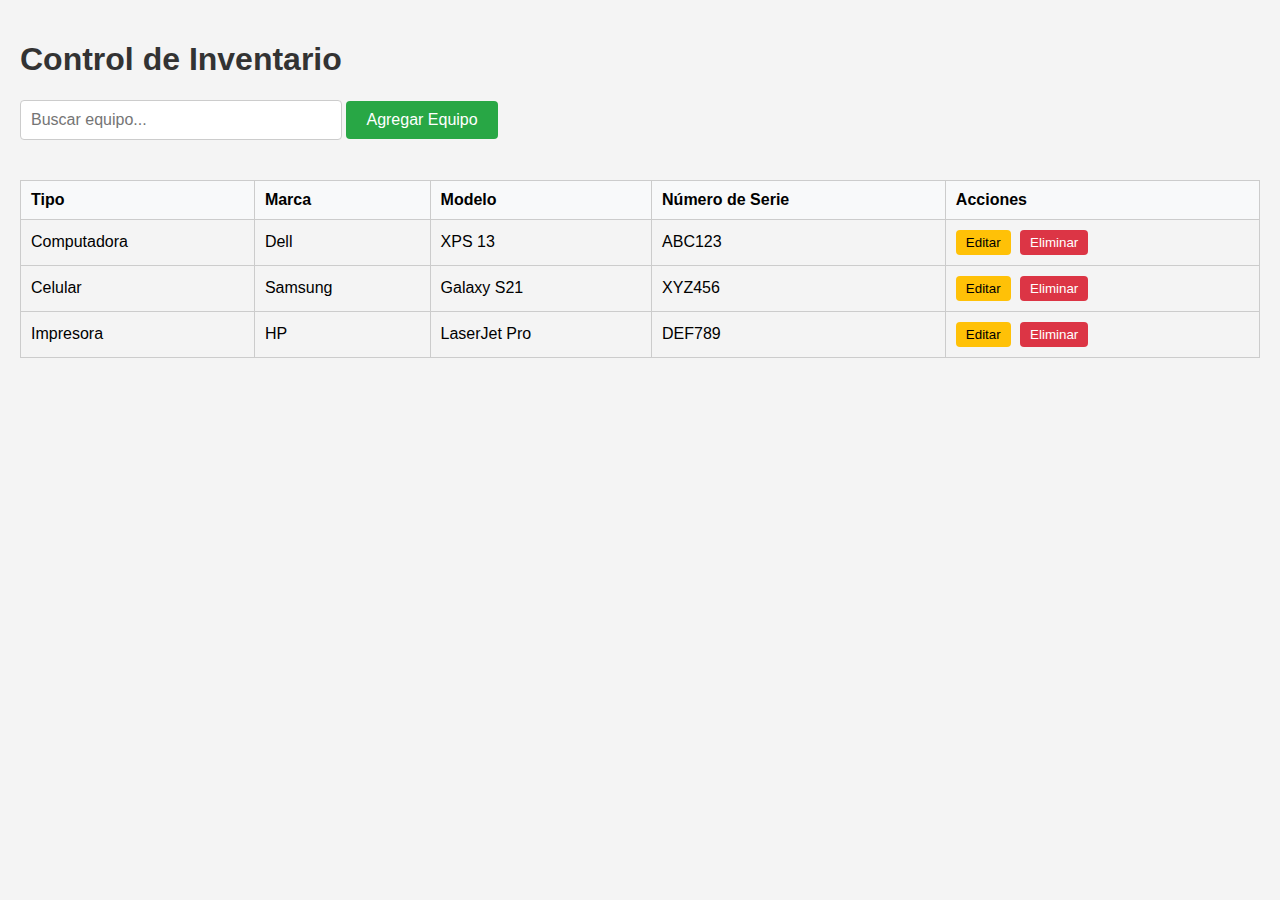
==== inventario.html @ 484778fb "Create inventario.html" ====
<!DOCTYPE html>
<html lang="es">
<head>
    <meta charset="UTF-8">
    <meta name="viewport" content="width=device-width, initial-scale=1.0">
    <title>Enigmatool - Inventario</title>
    <link rel="stylesheet" href="styles.css">
    <style>
        /* Estilos básicos para la página de inventario */
        body {
            font-family: Arial, sans-serif;
            background-color: #f4f4f4;
            margin: 0;
            padding: 20px;
        }
        h1 {
            color: #333;
        }
        #busqueda {
            width: 300px;
            padding: 10px;
            margin-bottom: 20px;
            border: 1px solid #ccc;
            border-radius: 4px;
            font-size: 16px;
        }
        #agregar-equipo {
            padding: 10px 20px;
            background-color: #28a745;
            color: #fff;
            border: none;
            border-radius: 4px;
            font-size: 16px;
            cursor: pointer;
        }
        #agregar-equipo:hover {
            background-color: #218838;
        }
        table {
            width: 100%;
            border-collapse: collapse;
            margin-top: 20px;
        }
        table, th, td {
            border: 1px solid #ccc;
        }
        th, td {
            padding: 10px;
            text-align: left;
        }
        th {
            background-color: #f8f9fa;
        }
        .acciones button {
            padding: 5px 10px;
            margin-right: 5px;
            border: none;
            border-radius: 4px;
            cursor: pointer;
        }
        .acciones button.editar {
            background-color: #ffc107;
            color: #000;
        }
        .acciones button.eliminar {
            background-color: #dc3545;
            color: #fff;
        }
    </style>
</head>
<body>
    <h1>Control de Inventario</h1>
    <input type="text" id="busqueda" placeholder="Buscar equipo...">
    <button id="agregar-equipo">Agregar Equipo</button>

    <table id="tabla-equipos">
        <thead>
            <tr>
                <th>Tipo</th>
                <th>Marca</th>
                <th>Modelo</th>
                <th>Número de Serie</th>
                <th>Acciones</th>
            </tr>
        </thead>
        <tbody>
            <!-- Filas dinámicas con JavaScript -->
        </tbody>
    </table>

    <script>
        // Datos de ejemplo (simulando una respuesta del servidor)
        const equipos = [
            { tipo: "Computadora", marca: "Dell", modelo: "XPS 13", numero_serie: "ABC123" },
            { tipo: "Celular", marca: "Samsung", modelo: "Galaxy S21", numero_serie: "XYZ456" },
            { tipo: "Impresora", marca: "HP", modelo: "LaserJet Pro", numero_serie: "DEF789" }
        ];

        // Función para renderizar la tabla
        function renderizarTabla(data) {
            const tbody = document.querySelector("#tabla-equipos tbody");
            tbody.innerHTML = ""; // Limpiar la tabla

            data.forEach(equipo => {
                const fila = document.createElement("tr");
                fila.innerHTML = `
                    <td>${equipo.tipo}</td>
                    <td>${equipo.marca}</td>
                    <td>${equipo.modelo}</td>
                    <td>${equipo.numero_serie}</td>
                    <td class="acciones">
                        <button class="editar">Editar</button>
                        <button class="eliminar">Eliminar</button>
                    </td>
                `;
                tbody.appendChild(fila);
            });
        }

        // Renderizar la tabla con los datos iniciales
        renderizarTabla(equipos);

        // Función para buscar equipos
        document.getElementById("busqueda").addEventListener("input", function (e) {
            const termino = e.target.value.toLowerCase();
            const resultados = equipos.filter(equipo =>
                equipo.tipo.toLowerCase().includes(termino) ||
                equipo.marca.toLowerCase().includes(termino) ||
                equipo.modelo.toLowerCase().includes(termino) ||
                equipo.numero_serie.toLowerCase().includes(termino)
            );
            renderizarTabla(resultados);
        });

        // Función para agregar un nuevo equipo
        document.getElementById("agregar-equipo").addEventListener("click", function () {
            alert("Funcionalidad para agregar equipo en desarrollo...");
        });

        // Función para manejar acciones (editar/eliminar)
        document.addEventListener("click", function (e) {
            if (e.target.classList.contains("editar")) {
                alert("Funcionalidad para editar equipo en desarrollo...");
            } else if (e.target.classList.contains("eliminar")) {
                alert("Funcionalidad para eliminar equipo en desarrollo...");
            }
        });
    </script>
</body>
</html>
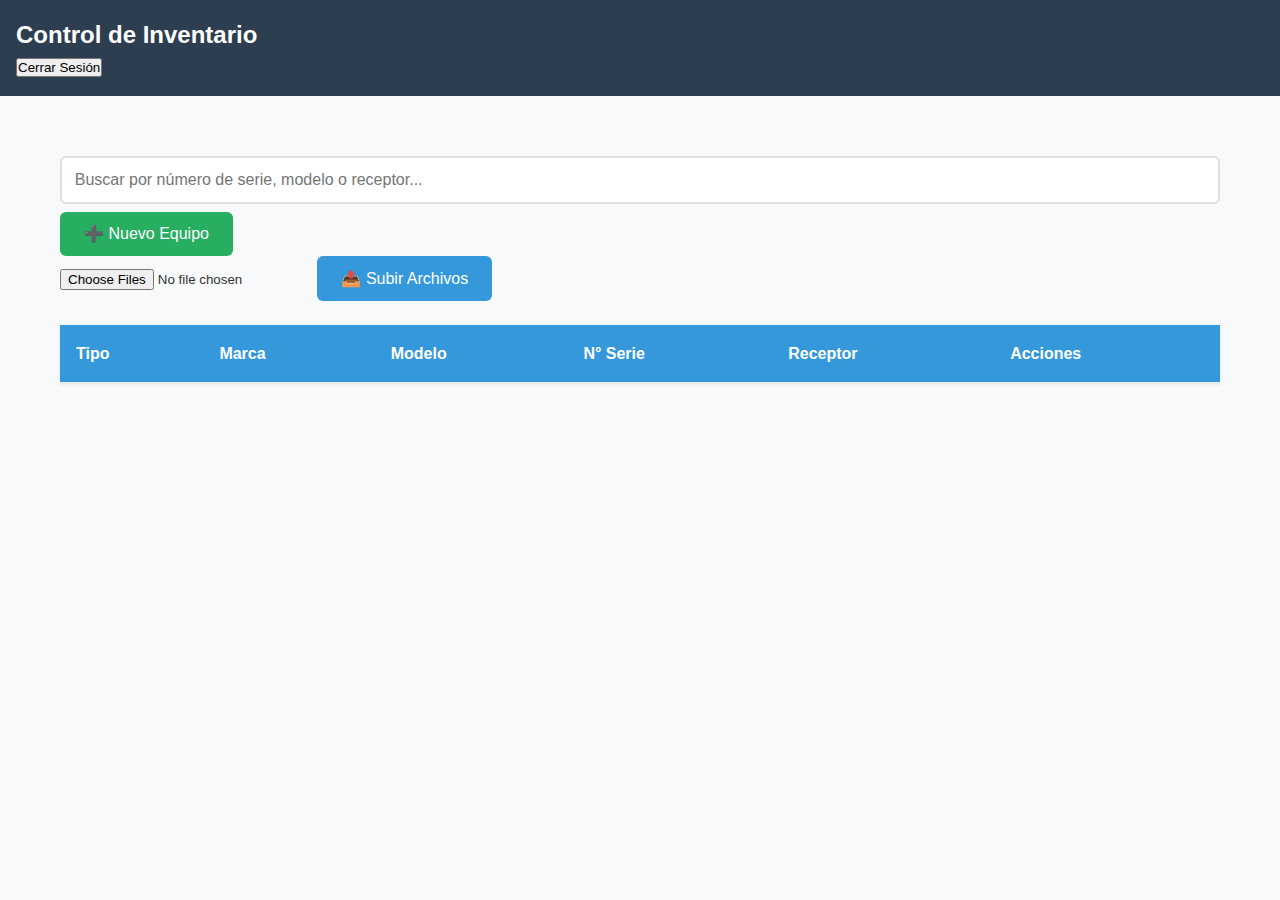
==== commit 7303741d: "inventario.html" ====
--- a/inventario.html
+++ b/inventario.html
@@ -5,146 +5,47 @@
     <meta name="viewport" content="width=device-width, initial-scale=1.0">
     <title>Enigmatool - Inventario</title>
     <link rel="stylesheet" href="styles.css">
-    <style>
-        /* Estilos básicos para la página de inventario */
-        body {
-            font-family: Arial, sans-serif;
-            background-color: #f4f4f4;
-            margin: 0;
-            padding: 20px;
-        }
-        h1 {
-            color: #333;
-        }
-        #busqueda {
-            width: 300px;
-            padding: 10px;
-            margin-bottom: 20px;
-            border: 1px solid #ccc;
-            border-radius: 4px;
-            font-size: 16px;
-        }
-        #agregar-equipo {
-            padding: 10px 20px;
-            background-color: #28a745;
-            color: #fff;
-            border: none;
-            border-radius: 4px;
-            font-size: 16px;
-            cursor: pointer;
-        }
-        #agregar-equipo:hover {
-            background-color: #218838;
-        }
-        table {
-            width: 100%;
-            border-collapse: collapse;
-            margin-top: 20px;
-        }
-        table, th, td {
-            border: 1px solid #ccc;
-        }
-        th, td {
-            padding: 10px;
-            text-align: left;
-        }
-        th {
-            background-color: #f8f9fa;
-        }
-        .acciones button {
-            padding: 5px 10px;
-            margin-right: 5px;
-            border: none;
-            border-radius: 4px;
-            cursor: pointer;
-        }
-        .acciones button.editar {
-            background-color: #ffc107;
-            color: #000;
-        }
-        .acciones button.eliminar {
-            background-color: #dc3545;
-            color: #fff;
-        }
-    </style>
 </head>
 <body>
-    <h1>Control de Inventario</h1>
-    <input type="text" id="busqueda" placeholder="Buscar equipo...">
-    <button id="agregar-equipo">Agregar Equipo</button>
+    <header class="app-header">
+        <h1>Control de Inventario</h1>
+        <button id="cerrar-sesion">Cerrar Sesión</button>
+    </header>
 
-    <table id="tabla-equipos">
-        <thead>
-            <tr>
-                <th>Tipo</th>
-                <th>Marca</th>
-                <th>Modelo</th>
-                <th>Número de Serie</th>
-                <th>Acciones</th>
-            </tr>
-        </thead>
-        <tbody>
-            <!-- Filas dinámicas con JavaScript -->
-        </tbody>
-    </table>
+    <div class="container">
+        <!-- Barra de herramientas -->
+        <div class="toolbar">
+            <input type="text" id="busqueda" placeholder="Buscar por número de serie, modelo o receptor...">
+            <button id="agregar-equipo" class="btn btn-success">➕ Nuevo Equipo</button>
+        </div>
 
-    <script>
-        // Datos de ejemplo (simulando una respuesta del servidor)
-        const equipos = [
-            { tipo: "Computadora", marca: "Dell", modelo: "XPS 13", numero_serie: "ABC123" },
-            { tipo: "Celular", marca: "Samsung", modelo: "Galaxy S21", numero_serie: "XYZ456" },
-            { tipo: "Impresora", marca: "HP", modelo: "LaserJet Pro", numero_serie: "DEF789" }
-        ];
+        <!-- Formulario de subida de archivos -->
+        <form id="form-archivos" class="upload-form">
+            <input type="file" id="archivos" multiple accept=".jpg,.jpeg,.png,.bmp,.pdf">
+            <button type="submit" class="btn btn-primary">📤 Subir Archivos</button>
+        </form>
 
-        // Función para renderizar la tabla
-        function renderizarTabla(data) {
-            const tbody = document.querySelector("#tabla-equipos tbody");
-            tbody.innerHTML = ""; // Limpiar la tabla
+        <!-- Tabla de equipos -->
+        <table class="inventario-table">
+            <thead>
+                <tr>
+                    <th>Tipo</th>
+                    <th>Marca</th>
+                    <th>Modelo</th>
+                    <th>N° Serie</th>
+                    <th>Receptor</th>
+                    <th>Acciones</th>
+                </tr>
+            </thead>
+            <tbody>
+                <!-- Datos se cargan dinámicamente -->
+            </tbody>
+        </table>
 
-            data.forEach(equipo => {
-                const fila = document.createElement("tr");
-                fila.innerHTML = `
-                    <td>${equipo.tipo}</td>
-                    <td>${equipo.marca}</td>
-                    <td>${equipo.modelo}</td>
-                    <td>${equipo.numero_serie}</td>
-                    <td class="acciones">
-                        <button class="editar">Editar</button>
-                        <button class="eliminar">Eliminar</button>
-                    </td>
-                `;
-                tbody.appendChild(fila);
-            });
-        }
+        <!-- Mensajes de error -->
+        <div id="error-message" class="error-message"></div>
+    </div>
 
-        // Renderizar la tabla con los datos iniciales
-        renderizarTabla(equipos);
-
-        // Función para buscar equipos
-        document.getElementById("busqueda").addEventListener("input", function (e) {
-            const termino = e.target.value.toLowerCase();
-            const resultados = equipos.filter(equipo =>
-                equipo.tipo.toLowerCase().includes(termino) ||
-                equipo.marca.toLowerCase().includes(termino) ||
-                equipo.modelo.toLowerCase().includes(termino) ||
-                equipo.numero_serie.toLowerCase().includes(termino)
-            );
-            renderizarTabla(resultados);
-        });
-
-        // Función para agregar un nuevo equipo
-        document.getElementById("agregar-equipo").addEventListener("click", function () {
-            alert("Funcionalidad para agregar equipo en desarrollo...");
-        });
-
-        // Función para manejar acciones (editar/eliminar)
-        document.addEventListener("click", function (e) {
-            if (e.target.classList.contains("editar")) {
-                alert("Funcionalidad para editar equipo en desarrollo...");
-            } else if (e.target.classList.contains("eliminar")) {
-                alert("Funcionalidad para eliminar equipo en desarrollo...");
-            }
-        });
-    </script>
+    <script src="script.js"></script>
 </body>
 </html>
--- a/styles.css
+++ b/styles.css
@@ -0,0 +1,174 @@
+/* styles.css - Estilos generales para Enigmatool */
+
+/* Reset básico */
+* {
+    margin: 0;
+    padding: 0;
+    box-sizing: border-box;
+}
+
+body {
+    font-family: 'Segoe UI', Arial, sans-serif;
+    line-height: 1.6;
+    background-color: #f8f9fa;
+    color: #333;
+}
+
+/* Contenedor principal */
+.container {
+    max-width: 1200px;
+    margin: 0 auto;
+    padding: 20px;
+}
+
+/* Estilos para el login */
+.login-container {
+    background: #fff;
+    padding: 2rem;
+    border-radius: 10px;
+    box-shadow: 0 0 20px rgba(0,0,0,0.1);
+    width: 100%;
+    max-width: 400px;
+    margin: 2rem auto;
+}
+
+.login-container h1 {
+    text-align: center;
+    color: #2c3e50;
+    margin-bottom: 1.5rem;
+}
+
+/* Campos de formulario */
+input[type="text"],
+input[type="password"],
+input[type="search"],
+select {
+    width: 100%;
+    padding: 0.8rem;
+    margin: 0.5rem 0;
+    border: 2px solid #e0e0e0;
+    border-radius: 6px;
+    font-size: 1rem;
+    transition: border-color 0.3s ease;
+}
+
+input:focus,
+select:focus {
+    border-color: #3498db;
+    outline: none;
+}
+
+/* Botones */
+.btn {
+    padding: 0.8rem 1.5rem;
+    border: none;
+    border-radius: 6px;
+    cursor: pointer;
+    font-size: 1rem;
+    transition: opacity 0.3s ease;
+}
+
+.btn-primary {
+    background-color: #3498db;
+    color: white;
+}
+
+.btn-success {
+    background-color: #27ae60;
+    color: white;
+}
+
+.btn-danger {
+    background-color: #e74c3c;
+    color: white;
+}
+
+.btn-warning {
+    background-color: #f1c40f;
+    color: #2c3e50;
+}
+
+.btn:hover {
+    opacity: 0.9;
+}
+
+/* Tabla de inventario */
+.inventario-table {
+    width: 100%;
+    border-collapse: collapse;
+    margin: 1.5rem 0;
+    background: white;
+    box-shadow: 0 1px 3px rgba(0,0,0,0.1);
+}
+
+.inventario-table th,
+.inventario-table td {
+    padding: 1rem;
+    text-align: left;
+    border-bottom: 1px solid #ecf0f1;
+}
+
+.inventario-table th {
+    background-color: #3498db;
+    color: white;
+}
+
+.inventario-table tr:hover {
+    background-color: #f8f9fa;
+}
+
+/* Acciones en tabla */
+.acciones {
+    display: flex;
+    gap: 0.5rem;
+}
+
+/* Mensajes de error */
+.error-message {
+    color: #e74c3c;
+    padding: 0.5rem;
+    margin: 1rem 0;
+    background: #fadbd8;
+    border-radius: 4px;
+    display: none;
+}
+
+/* Header de la aplicación */
+.app-header {
+    background: #2c3e50;
+    color: white;
+    padding: 1rem;
+    margin-bottom: 2rem;
+}
+
+.app-header h1 {
+    font-size: 1.5rem;
+}
+
+/* Barra de búsqueda */
+.search-bar {
+    display: flex;
+    gap: 1rem;
+    margin: 1.5rem 0;
+}
+
+/* Tarjetas de equipo */
+.equipo-card {
+    background: white;
+    padding: 1.5rem;
+    border-radius: 8px;
+    box-shadow: 0 2px 4px rgba(0,0,0,0.1);
+    margin-bottom: 1rem;
+}
+
+/* Responsive Design */
+@media (max-width: 768px) {
+    .inventario-table {
+        display: block;
+        overflow-x: auto;
+    }
+    
+    .search-bar {
+        flex-direction: column;
+    }
+}
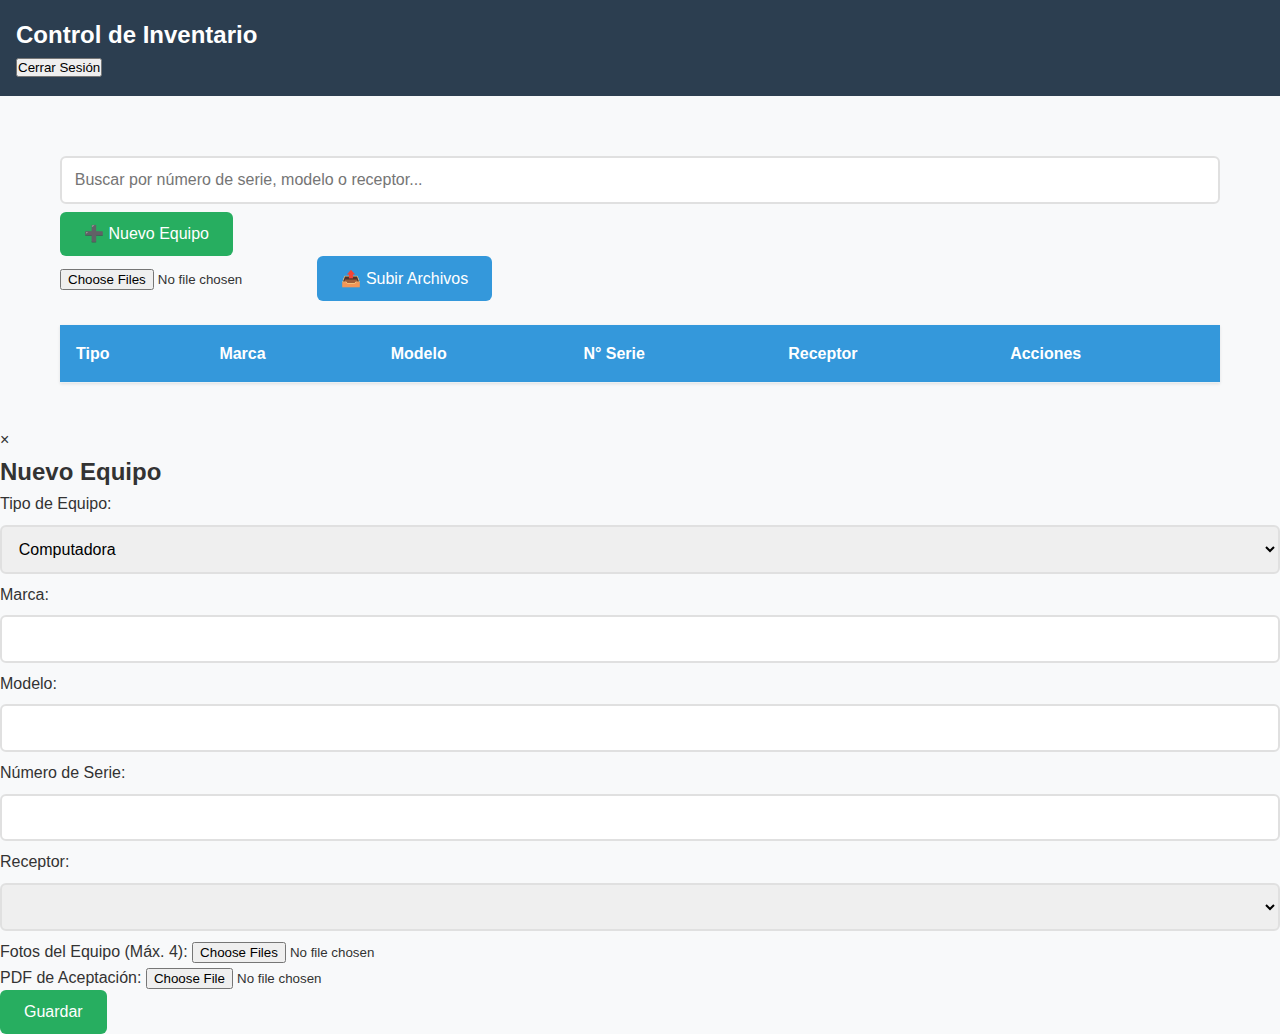
==== commit a614a3e7: "inventario.html" ====
--- a/inventario.html
+++ b/inventario.html
@@ -48,4 +48,55 @@
 
     <script src="script.js"></script>
 </body>
+    <!-- Modal para agregar/editar equipos -->
+<div id="modal-equipo" class="modal">
+    <div class="modal-contenido">
+        <span class="cerrar-modal">&times;</span>
+        <h2 id="modal-titulo">Nuevo Equipo</h2>
+        <form id="form-equipo" enctype="multipart/form-data">
+            <input type="hidden" id="equipo-id">
+            
+            <div class="form-group">
+                <label>Tipo de Equipo:</label>
+                <select id="tipo-equipo" required>
+                    <option value="computadora">Computadora</option>
+                    <option value="celular">Celular</option>
+                    <option value="impresora">Impresora</option>
+                </select>
+            </div>
+
+            <div class="form-group">
+                <label>Marca:</label>
+                <input type="text" id="marca" required>
+            </div>
+
+            <div class="form-group">
+                <label>Modelo:</label>
+                <input type="text" id="modelo" required>
+            </div>
+
+            <div class="form-group">
+                <label>Número de Serie:</label>
+                <input type="text" id="numero-serie" required>
+            </div>
+
+            <div class="form-group">
+                <label>Receptor:</label>
+                <select id="receptor-id"></select>
+            </div>
+
+            <div class="form-group">
+                <label>Fotos del Equipo (Máx. 4):</label>
+                <input type="file" id="fotos" accept="image/*" multiple>
+            </div>
+
+            <div class="form-group">
+                <label>PDF de Aceptación:</label>
+                <input type="file" id="pdf-aceptacion" accept=".pdf">
+            </div>
+
+            <button type="submit" class="btn btn-success">Guardar</button>
+        </form>
+    </div>
+</div>
 </html>
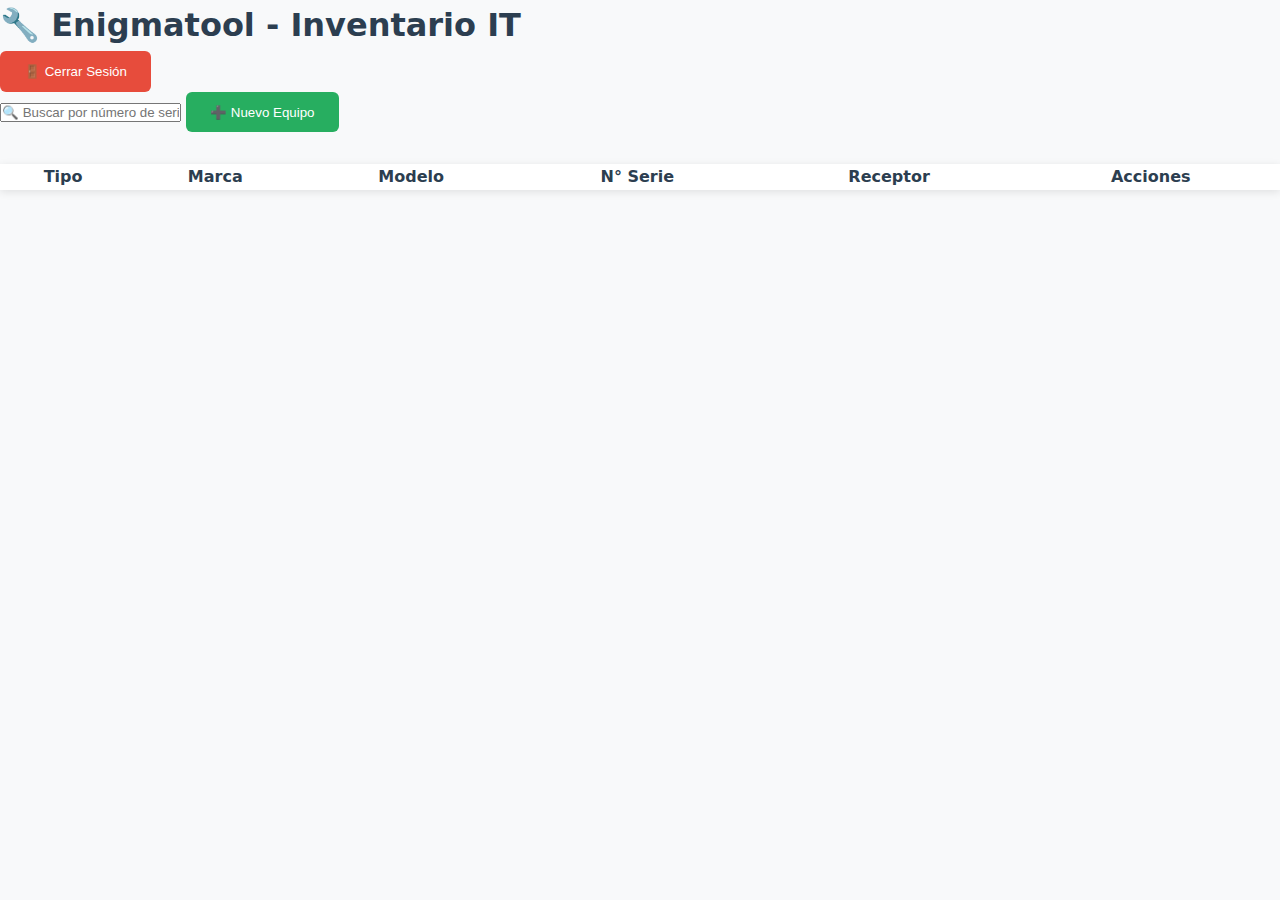
==== commit 22150c24: "inventario.html" ====
--- a/inventario.html
+++ b/inventario.html
@@ -3,29 +3,23 @@
 <head>
     <meta charset="UTF-8">
     <meta name="viewport" content="width=device-width, initial-scale=1.0">
-    <title>Enigmatool - Inventario</title>
+    <title>Enigmatool - Gestión de Inventario</title>
     <link rel="stylesheet" href="styles.css">
 </head>
 <body>
     <header class="app-header">
-        <h1>Control de Inventario</h1>
-        <button id="cerrar-sesion">Cerrar Sesión</button>
+        <h1>🔧 Enigmatool - Inventario IT</h1>
+        <button id="cerrar-sesion" class="btn btn-danger">🚪 Cerrar Sesión</button>
     </header>
 
     <div class="container">
-        <!-- Barra de herramientas -->
+        <!-- Barra de Herramientas -->
         <div class="toolbar">
-            <input type="text" id="busqueda" placeholder="Buscar por número de serie, modelo o receptor...">
-            <button id="agregar-equipo" class="btn btn-success">➕ Nuevo Equipo</button>
+            <input type="text" id="busqueda" placeholder="🔍 Buscar por número de serie, modelo o receptor..." class="search-input">
+            <button id="nuevo-equipo" class="btn btn-success">➕ Nuevo Equipo</button>
         </div>
 
-        <!-- Formulario de subida de archivos -->
-        <form id="form-archivos" class="upload-form">
-            <input type="file" id="archivos" multiple accept=".jpg,.jpeg,.png,.bmp,.pdf">
-            <button type="submit" class="btn btn-primary">📤 Subir Archivos</button>
-        </form>
-
-        <!-- Tabla de equipos -->
+        <!-- Tabla de Equipos -->
         <table class="inventario-table">
             <thead>
                 <tr>
@@ -37,66 +31,97 @@
                     <th>Acciones</th>
                 </tr>
             </thead>
-            <tbody>
-                <!-- Datos se cargan dinámicamente -->
+            <tbody id="tabla-equipos">
+                <!-- Datos dinámicos desde JS -->
             </tbody>
         </table>
+    </div>
 
-        <!-- Mensajes de error -->
-        <div id="error-message" class="error-message"></div>
+    <!-- Modal para Equipos -->
+    <div id="modal-equipo" class="modal">
+        <div class="modal-contenido">
+            <span class="cerrar-modal">&times;</span>
+            <h2 id="modal-titulo">📦 Nuevo Equipo</h2>
+            
+            <form id="form-equipo" enctype="multipart/form-data">
+                <input type="hidden" id="equipo-id">
+                
+                <div class="form-group">
+                    <label>🏷️ Tipo de Equipo:</label>
+                    <select id="tipo-equipo" class="form-control" required>
+                        <option value="">Seleccionar...</option>
+                        <option value="computadora">💻 Computadora</option>
+                        <option value="celular">📱 Celular</option>
+                        <option value="impresora">🖨️ Impresora</option>
+                    </select>
+                </div>
+
+                <!-- Campos Comunes -->
+                <div class="form-group">
+                    <label>🏭 Marca:</label>
+                    <input type="text" id="marca" class="form-control" required>
+                </div>
+
+                <div class="form-group">
+                    <label>📐 Modelo:</label>
+                    <input type="text" id="modelo" class="form-control" required>
+                </div>
+
+                <div class="form-group">
+                    <label>🔢 Número de Serie:</label>
+                    <input type="text" id="numero-serie" class="form-control" required>
+                </div>
+
+                <!-- Campos Específicos -->
+                <div class="form-group computadora-only">
+                    <label>⚡ N° Servicio Express:</label>
+                    <input type="text" id="numero-express" class="form-control">
+                </div>
+
+                <div class="form-group celular-only">
+                    <label>📞 Número Teléfono:</label>
+                    <input type="tel" id="numero-telefono" class="form-control">
+                </div>
+
+                <div class="form-group celular-only">
+                    <label>🆔 IMEI:</label>
+                    <input type="text" id="imei" class="form-control">
+                </div>
+
+                <div class="form-group">
+                    <label>💲 Costo:</label>
+                    <input type="number" id="costo" class="form-control" step="0.01" required>
+                </div>
+
+                <!-- Receptor -->
+                <div class="form-group">
+                    <label>👤 Receptor:</label>
+                    <select id="receptor-id" class="form-control" required>
+                        <option value="">Cargando receptores...</option>
+                    </select>
+                </div>
+
+                <!-- Archivos -->
+                <div class="form-group">
+                    <label>📸 Fotos (Máx. 4):</label>
+                    <input type="file" id="fotos" class="form-control" accept="image/*" multiple>
+                    <small class="form-text">Formatos: JPG, PNG, BMP (1MB c/u)</small>
+                </div>
+
+                <div class="form-group">
+                    <label>📄 PDF de Aceptación:</label>
+                    <input type="file" id="pdf-aceptacion" class="form-control" accept=".pdf">
+                    <small class="form-text">Máx. 5MB</small>
+                </div>
+
+                <div class="form-actions">
+                    <button type="submit" class="btn btn-success">💾 Guardar</button>
+                    <button type="button" class="btn btn-danger" onclick="document.getElementById('modal-equipo').style.display='none'">❌ Cancelar</button>
+                </div>
+            </form>
+        </div>
     </div>
 
     <script src="script.js"></script>
 </body>
-    <!-- Modal para agregar/editar equipos -->
-<div id="modal-equipo" class="modal">
-    <div class="modal-contenido">
-        <span class="cerrar-modal">&times;</span>
-        <h2 id="modal-titulo">Nuevo Equipo</h2>
-        <form id="form-equipo" enctype="multipart/form-data">
-            <input type="hidden" id="equipo-id">
-            
-            <div class="form-group">
-                <label>Tipo de Equipo:</label>
-                <select id="tipo-equipo" required>
-                    <option value="computadora">Computadora</option>
-                    <option value="celular">Celular</option>
-                    <option value="impresora">Impresora</option>
-                </select>
-            </div>
-
-            <div class="form-group">
-                <label>Marca:</label>
-                <input type="text" id="marca" required>
-            </div>
-
-            <div class="form-group">
-                <label>Modelo:</label>
-                <input type="text" id="modelo" required>
-            </div>
-
-            <div class="form-group">
-                <label>Número de Serie:</label>
-                <input type="text" id="numero-serie" required>
-            </div>
-
-            <div class="form-group">
-                <label>Receptor:</label>
-                <select id="receptor-id"></select>
-            </div>
-
-            <div class="form-group">
-                <label>Fotos del Equipo (Máx. 4):</label>
-                <input type="file" id="fotos" accept="image/*" multiple>
-            </div>
-
-            <div class="form-group">
-                <label>PDF de Aceptación:</label>
-                <input type="file" id="pdf-aceptacion" accept=".pdf">
-            </div>
-
-            <button type="submit" class="btn btn-success">Guardar</button>
-        </form>
-    </div>
-</div>
 </html>
--- a/styles.css
+++ b/styles.css
@@ -1,6 +1,13 @@
-/* styles.css - Estilos generales para Enigmatool */
+:root {
+    --color-primario: #2c3e50;
+    --color-secundario: #3498db;
+    --color-exito: #27ae60;
+    --color-peligro: #e74c3c;
+    --color-advertencia: #f1c40f;
+    --color-fondo: #f8f9fa;
+    --sombra-suave: 0 2px 8px rgba(0,0,0,0.1);
+}
 
-/* Reset básico */
 * {
     margin: 0;
     padding: 0;
@@ -8,167 +15,86 @@
 }
 
 body {
-    font-family: 'Segoe UI', Arial, sans-serif;
+    font-family: 'Segoe UI', system-ui, sans-serif;
     line-height: 1.6;
-    background-color: #f8f9fa;
-    color: #333;
+    background: var(--color-fondo);
+    color: var(--color-primario);
 }
 
-/* Contenedor principal */
-.container {
-    max-width: 1200px;
-    margin: 0 auto;
-    padding: 20px;
+.login-container {
+    background: white;
+    padding: 2rem;
+    border-radius: 10px;
+    box-shadow: var(--sombra-suave);
+    width: min(90%, 400px);
+    margin: 5rem auto;
+    animation: aparecer 0.4s ease;
 }
 
-/* Estilos para el login */
-.login-container {
-    background: #fff;
-    padding: 2rem;
-    border-radius: 10px;
-    box-shadow: 0 0 20px rgba(0,0,0,0.1);
+.inventario-table {
     width: 100%;
-    max-width: 400px;
-    margin: 2rem auto;
+    border-collapse: collapse;
+    background: white;
+    box-shadow: var(--sombra-suave);
+    margin: 2rem 0;
 }
 
-.login-container h1 {
-    text-align: center;
-    color: #2c3e50;
-    margin-bottom: 1.5rem;
+.modal {
+    display: none;
+    position: fixed;
+    top: 0;
+    left: 0;
+    width: 100%;
+    height: 100%;
+    background: rgba(0,0,0,0.5);
+    z-index: 1000;
 }
 
-/* Campos de formulario */
-input[type="text"],
-input[type="password"],
-input[type="search"],
-select {
-    width: 100%;
-    padding: 0.8rem;
-    margin: 0.5rem 0;
-    border: 2px solid #e0e0e0;
-    border-radius: 6px;
-    font-size: 1rem;
-    transition: border-color 0.3s ease;
+.modal-contenido {
+    background: white;
+    margin: 5vh auto;
+    padding: 2rem;
+    width: min(90%, 600px);
+    border-radius: 10px;
+    animation: aparecer 0.3s ease;
 }
 
-input:focus,
-select:focus {
-    border-color: #3498db;
-    outline: none;
+@keyframes aparecer {
+    from {
+        opacity: 0;
+        transform: translateY(-20px);
+    }
+    to {
+        opacity: 1;
+        transform: translateY(0);
+    }
 }
 
-/* Botones */
 .btn {
     padding: 0.8rem 1.5rem;
     border: none;
     border-radius: 6px;
     cursor: pointer;
-    font-size: 1rem;
-    transition: opacity 0.3s ease;
-}
-
-.btn-primary {
-    background-color: #3498db;
-    color: white;
+    transition: all 0.3s;
 }
 
 .btn-success {
-    background-color: #27ae60;
+    background: var(--color-exito);
     color: white;
 }
 
 .btn-danger {
-    background-color: #e74c3c;
+    background: var(--color-peligro);
     color: white;
 }
 
-.btn-warning {
-    background-color: #f1c40f;
-    color: #2c3e50;
+.error-message {
+    color: var(--color-peligro);
+    padding: 1rem;
+    margin: 1rem 0;
+    background: #fee;
+    border: 1px solid var(--color-peligro);
+    border-radius: 6px;
 }
 
-.btn:hover {
-    opacity: 0.9;
-}
-
-/* Tabla de inventario */
-.inventario-table {
-    width: 100%;
-    border-collapse: collapse;
-    margin: 1.5rem 0;
-    background: white;
-    box-shadow: 0 1px 3px rgba(0,0,0,0.1);
-}
-
-.inventario-table th,
-.inventario-table td {
-    padding: 1rem;
-    text-align: left;
-    border-bottom: 1px solid #ecf0f1;
-}
-
-.inventario-table th {
-    background-color: #3498db;
-    color: white;
-}
-
-.inventario-table tr:hover {
-    background-color: #f8f9fa;
-}
-
-/* Acciones en tabla */
-.acciones {
-    display: flex;
-    gap: 0.5rem;
-}
-
-/* Mensajes de error */
-.error-message {
-    color: #e74c3c;
-    padding: 0.5rem;
-    margin: 1rem 0;
-    background: #fadbd8;
-    border-radius: 4px;
-    display: none;
-}
-
-/* Header de la aplicación */
-.app-header {
-    background: #2c3e50;
-    color: white;
-    padding: 1rem;
-    margin-bottom: 2rem;
-}
-
-.app-header h1 {
-    font-size: 1.5rem;
-}
-
-/* Barra de búsqueda */
-.search-bar {
-    display: flex;
-    gap: 1rem;
-    margin: 1.5rem 0;
-}
-
-/* Tarjetas de equipo */
-.equipo-card {
-    background: white;
-    padding: 1.5rem;
-    border-radius: 8px;
-    box-shadow: 0 2px 4px rgba(0,0,0,0.1);
-    margin-bottom: 1rem;
-}
-
-/* Responsive Design */
-@media (max-width: 768px) {
-    .inventario-table {
-        display: block;
-        overflow-x: auto;
-    }
-    
-    .search-bar {
-        flex-direction: column;
-    }
-}
+/* Estilos restantes del modal y formulario... */
